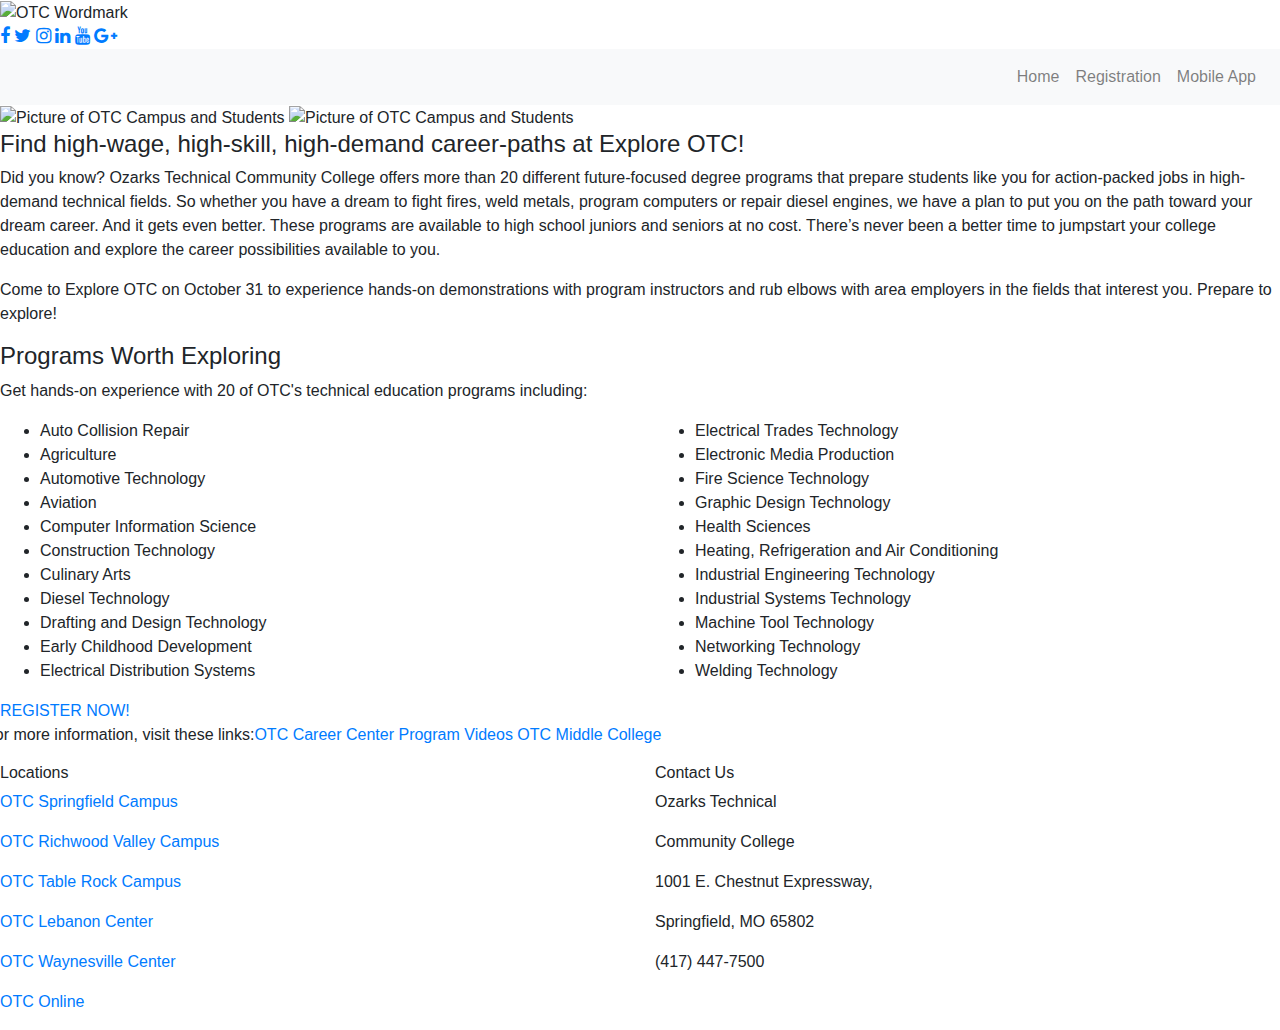
==== index.html @ 3a2e274f "Merge pull request #1 from sweter/feature/addProgram" ====
<!DOCTYPE html>
<html>
  <head>
    <meta charset="UTF-8">
    <meta name="viewport" content="width=device-width, initial-scale=1.0">
    <title>Explore OTC</title>
    <link rel="stylesheet" href="https://maxcdn.bootstrapcdn.com/bootstrap/4.0.0/css/bootstrap.min.css" integrity="sha384-Gn5384xqQ1aoWXA+058RXPxPg6fy4IWvTNh0E263XmFcJlSAwiGgFAW/dAiS6JXm" crossorigin="anonymous">  
    <link rel="stylesheet" href="https://cdnjs.cloudflare.com/ajax/libs/font-awesome/4.7.0/css/font-awesome.min.css">
    <link rel="stylesheet" href="Styles/IndexStyles.css" type="text/css">
    <link rel="icon" href="Images/OTC_webicon.jpg" type="image/gif" sizes="16x16">
  </head>
  <body>
    <header>
      <img class="wordmark" src="Images/OTC-Wordmark-White.png" width="345px" alt="OTC Wordmark">
      <div id="socialMedia">
        <span><a href="https://www.facebook.com/ozarkstech" target="_blank"><i class="fa fa-facebook" style="font-size:18px"></i></a></span>
        <span><a href="https://twitter.com/otcedu" target="_blank"><i class="fa fa-twitter" style="font-size:18px"></i></a></span>
        <span><a href="https://www.instagram.com/ozarkstech/" target="_blank"><i class="fa fa-instagram" style="font-size:18px"></i></a></span>
        <span><a href="https://www.linkedin.com/school/ozarks-technical-community-college/" target="_blank"><i class="fa fa-linkedin" style="font-size:18px"></i></a></span>
        <span><a href="https://www.youtube.com/user/OTCvids" target="_blank"><i class="fa fa-youtube" style="font-size:18px"></i></a></span>
        <span><a href="https://plus.google.com/+otcedu" target="_blank"><i class="fa fa-google-plus" style="font-size:18px"></i></a></span>
        </div>
    </header>
      </body>
        <nav class="navbar navbar-expand-md bg-light navbar-light">
        
          <!-- Toggler/collapsibe Button -->
          <button class="navbar-toggler" type="button" data-toggle="collapse" data-target="#collapsibleNavbar">
            <span class="navbar-toggler-icon"></span>
          </button>
        
          <!-- Navbar links -->
          <div class="collapse navbar-collapse justify-content-end" id="collapsibleNavbar">
            <ul class="navbar-nav">
              <li class="nav-item">
                <a class="nav-link" href="index.html">Home</a>
              </li>
              <li class="nav-item">
                <a class="nav-link" href="registration.html">Registration</a>
              </li>
              <li class="nav-item">
                <a class="nav-link" href="app.html">Mobile App</a>
              </li> 
            </ul>
          </div> 
        </nav>
        <div class="divImg">
            <img class="mainImage" src="Images/OTC_Header.jpg" alt="Picture of OTC Campus and Students">
            <img class="phoneImage" src="Images/OTC_Header_Mobile.jpg" alt="Picture of OTC Campus and Students">                    
        </div>
        <div class="info">
            <h4>Find high-wage, high-skill, high-demand career-paths at Explore OTC!</h4>
          <p>Did you know? Ozarks Technical Community College offers more than 20 different future-focused degree programs that prepare students like you for action-packed jobs in high-demand technical fields. 
            So whether you have a dream to fight fires, weld metals, program computers or repair diesel engines, we have a plan to put you on the path toward your dream career. And it gets even better. These programs are available to high school juniors and seniors at no cost. 
            There’s never been a better time to jumpstart your college education and explore the career possibilities available to you.</p>
          <p>Come to Explore OTC on October 31 to experience hands-on demonstrations with program instructors and rub elbows with area employers in the fields that interest you. Prepare to explore!
          </p>
        </div>
        <h4 id="programsHeader">Programs Worth Exploring</h4>
        <p id="programsSubHeader">Get hands-on experience with 20 of OTC's technical education programs including:</p>
        <div class="row">
          <div class="col-sm-6" id="program1">
              <ul>
                  <li>Auto Collision Repair</li>
                  <li>Agriculture</li>
                  <li>Automotive Technology</li>
                  <li>Aviation</li>
                  <li>Computer Information Science</li>
                  <li>Construction Technology</li>
                  <li>Culinary Arts</li>
                  <li>Diesel Technology</li>
                  <li>Drafting and Design Technology</li>
                  <li>Early Childhood Development</li>
                  <li>Electrical Distribution Systems</li>            
                </ul>
          </div>
          <div class="col-sm-6" id="program2">
              <ul>
                  <li>Electrical Trades Technology</li>
                  <li>Electronic Media Production</li>
                  <li>Fire Science Technology</li> 
                  <li>Graphic Design Technology</li>
                  <li>Health Sciences</li>
                  <li>Heating, Refrigeration and Air Conditioning</li>
                  <li>Industrial Engineering Technology</li>
                  <li>Industrial Systems Technology</li>
                  <li>Machine Tool Technology</li>
                  <li>Networking Technology</li>
                  <li>Welding Technology</li>
                </ul>
          </div>
         </div>
         <div id="forBtn"> 
         <a id="registerBtn" href="registration.html">REGISTER NOW!</a>
         </div>
         <div class="row" id="linksDiv">
           <p id="linksP">For more information, visit these links:</p>
           <div id="links">
           <a href="https://academics.otc.edu/careercenter/" target="_blank">OTC Career Center</a>
           <a href="https://academics.otc.edu/careercenter/technical-education-programs-for-high-school-students/" target="_blank">Program Videos</a>
           <a href="https://academics.otc.edu/middlecollege/" target="_blank">OTC Middle College</a>
           </div>
           </div>
        <footer>
          <div class="row">
          <div class="col-sm-6">
              <h6>Locations</h6>
              <p><a href="https://springfield.otc.edu/" target="_blank">OTC Springfield Campus</a></p>
              <p><a href="https://richwoodvalley.otc.edu/" target="_blank">OTC Richwood Valley Campus</a></p>
              <p><a href="https://tablerock.otc.edu/" target="_blank">OTC Table Rock Campus</a></p>
              <p><a href="https://lebanon.otc.edu/" target="_blank">OTC Lebanon Center</a></p>
              <p><a href="https://waynesville.otc.edu/" target="_blank">OTC Waynesville Center</a></p>
              <p><a href="https://online.otc.edu/" target="_blank">OTC Online</a></p>
          </div>
          <div class="col-sm-6">
            <h6>Contact Us</h6>
            <p>Ozarks Technical <p>
            <p>Community College</p>
            <p>1001 E. Chestnut Expressway,</p>
            <p>Springfield, MO 65802</p>
            <p>(417) 447-7500</p>
            </div>
            </div>
        </footer>
        <script src="https://code.jquery.com/jquery-3.2.1.slim.min.js" integrity="sha384-KJ3o2DKtIkvYIK3UENzmM7KCkRr/rE9/Qpg6aAZGJwFDMVNA/GpGFF93hXpG5KkN" crossorigin="anonymous"></script>
        <script src="https://cdnjs.cloudflare.com/ajax/libs/popper.js/1.12.9/umd/popper.min.js" integrity="sha384-ApNbgh9B+Y1QKtv3Rn7W3mgPxhU9K/ScQsAP7hUibX39j7fakFPskvXusvfa0b4Q" crossorigin="anonymous"></script>
        <script src="https://maxcdn.bootstrapcdn.com/bootstrap/4.0.0/js/bootstrap.min.js" integrity="sha384-JZR6Spejh4U02d8jOt6vLEHfe/JQGiRRSQQxSfFWpi1MquVdAyjUar5+76PVCmYl" crossorigin="anonymous"></script>
  </body>
</html
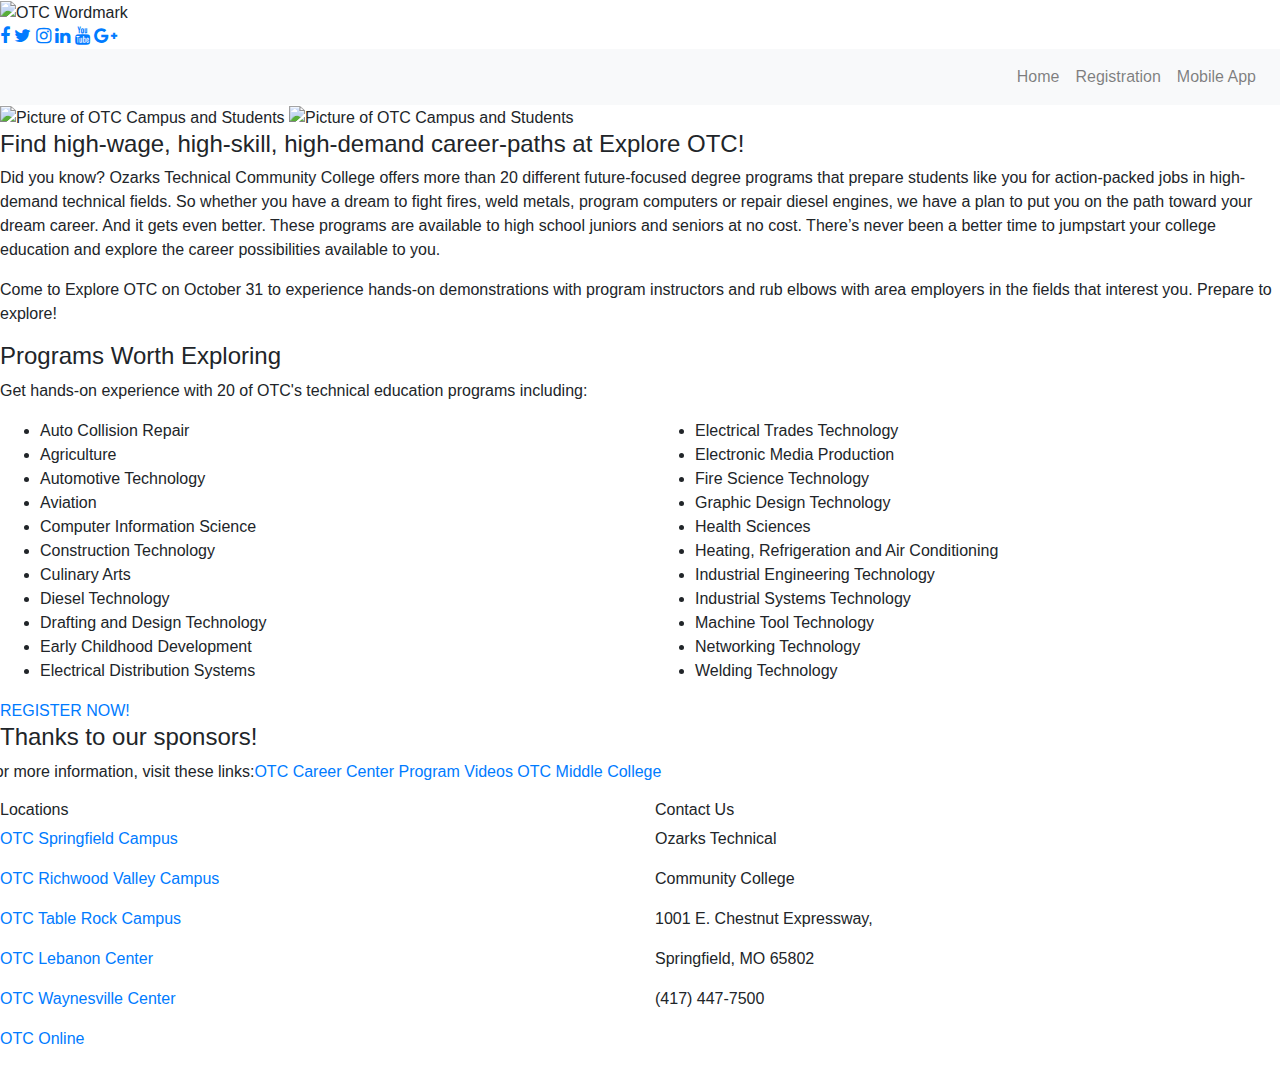
==== commit 8131e686: "WIP" ====
--- a/index.html
+++ b/index.html
@@ -93,6 +93,9 @@
          <div id="forBtn"> 
          <a id="registerBtn" href="registration.html">REGISTER NOW!</a>
          </div>
+         <div>
+           <h4 class="sponsor">Thanks to our sponsors!</h4>
+         </div>
          <div class="row" id="linksDiv">
            <p id="linksP">For more information, visit these links:</p>
            <div id="links">
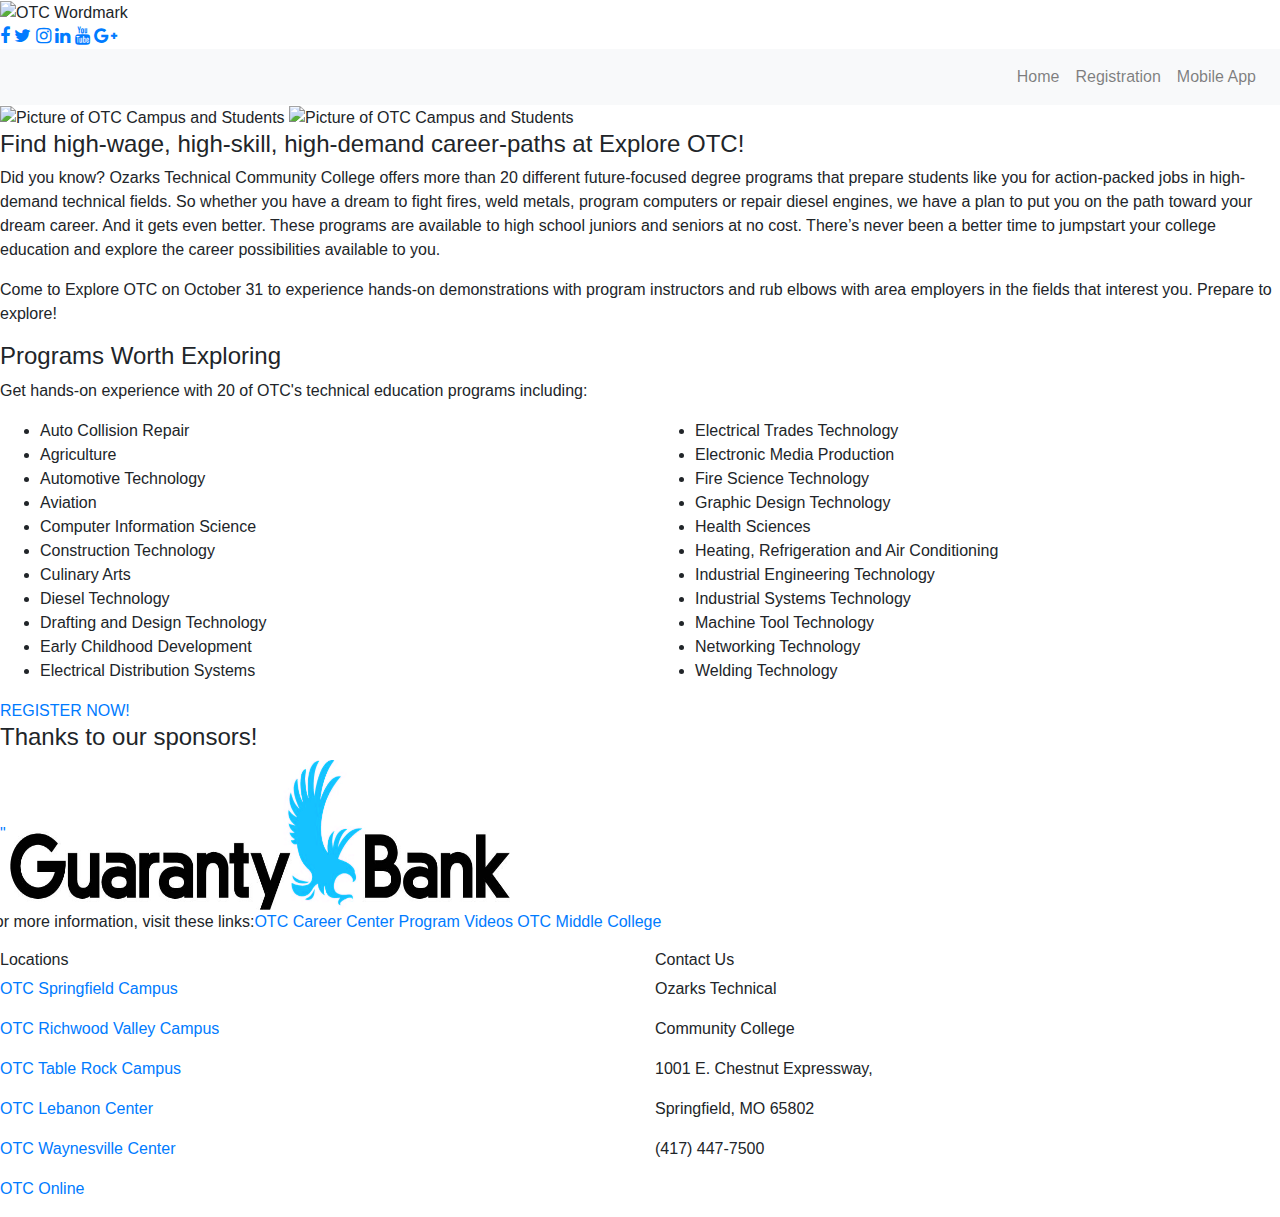
==== commit 791457c5: "More GB image adjustments" ====
--- a/index.html
+++ b/index.html
@@ -95,6 +95,9 @@
          </div>
          <div>
            <h4 class="sponsor">Thanks to our sponsors!</h4>
+              <a href="https://www.gbankmo.com/">
+           "    <img src="Images/GB_Logo_BlueCMYK_H_base.jpg" alt="Guaranty Bank logo" target="_blank" style="width:500px;height:150px;border:0;">
+              </a>
          </div>
          <div class="row" id="linksDiv">
            <p id="linksP">For more information, visit these links:</p>
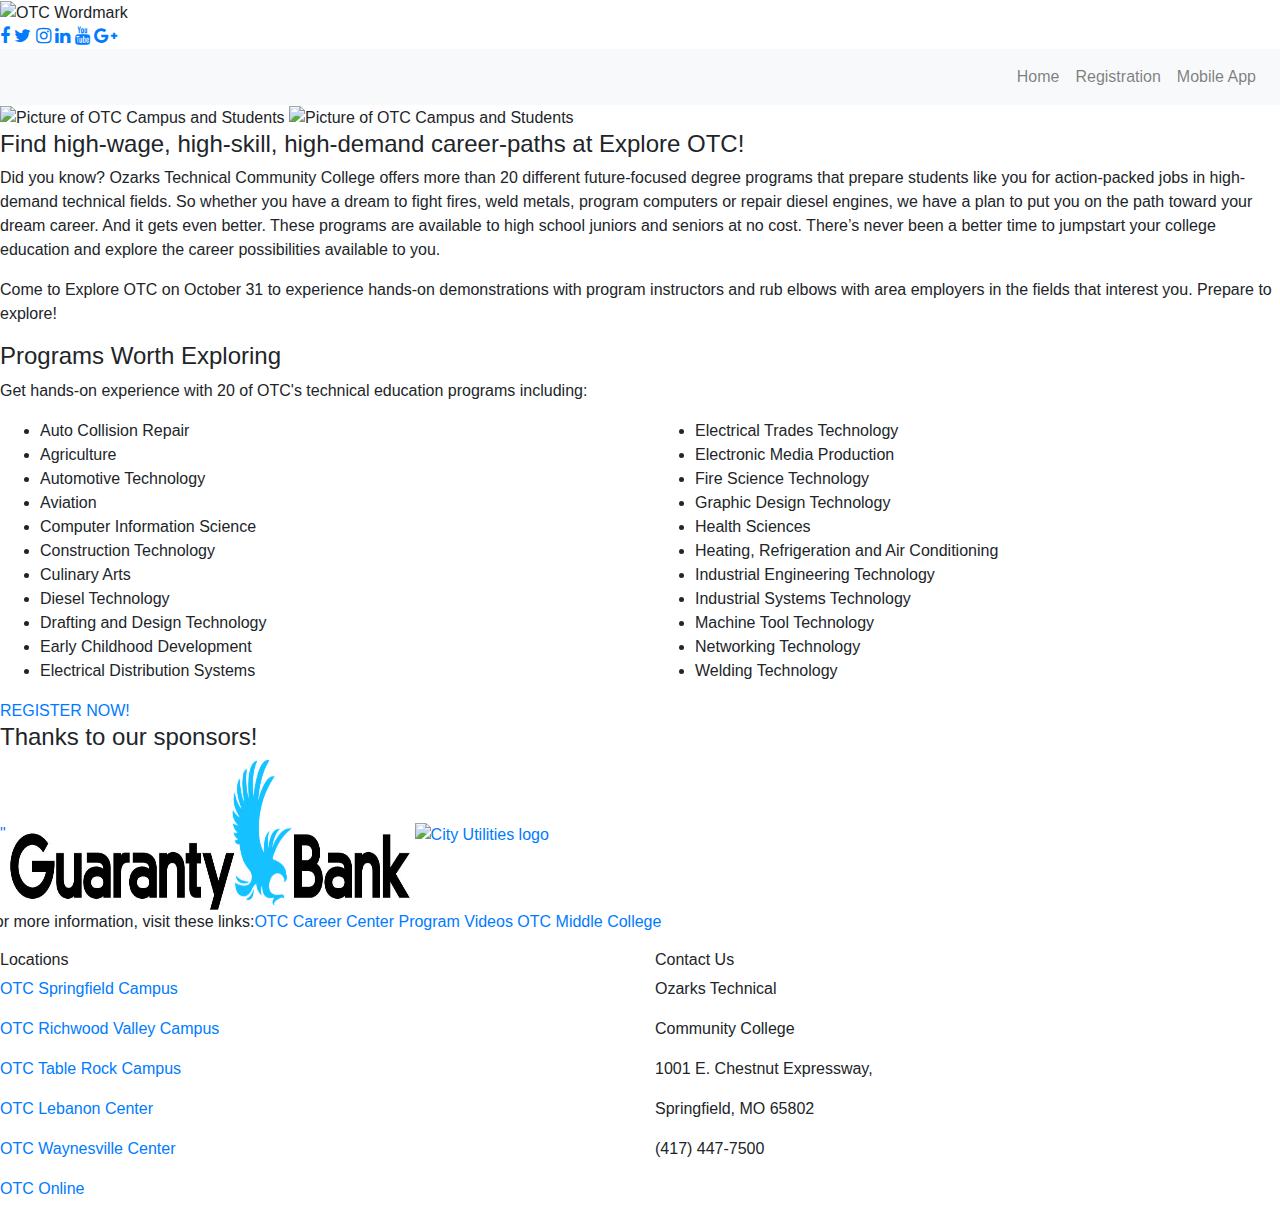
==== commit 1c61e242: "Adjusting image size" ====
--- a/index.html
+++ b/index.html
@@ -96,8 +96,11 @@
          <div>
            <h4 class="sponsor">Thanks to our sponsors!</h4>
               <a href="https://www.gbankmo.com/">
-           "    <img src="Images/GB_Logo_BlueCMYK_H_base.jpg" alt="Guaranty Bank logo" target="_blank" style="width:500px;height:150px;border:0;">
+           "    <img src="Images/GB_Logo_BlueCMYK_H_base.jpg" alt="Guaranty Bank logo" target="_blank" style="width:400px;height:150px;border:0;">
               </a>
+              <a href="https://www.cityutilities.net/">
+                <img src="Images/cityutilities-logo.png" alt="City Utilities logo" target="_blank" style="width:150px;height:100px;border=0;">
+                </a>
          </div>
          <div class="row" id="linksDiv">
            <p id="linksP">For more information, visit these links:</p>
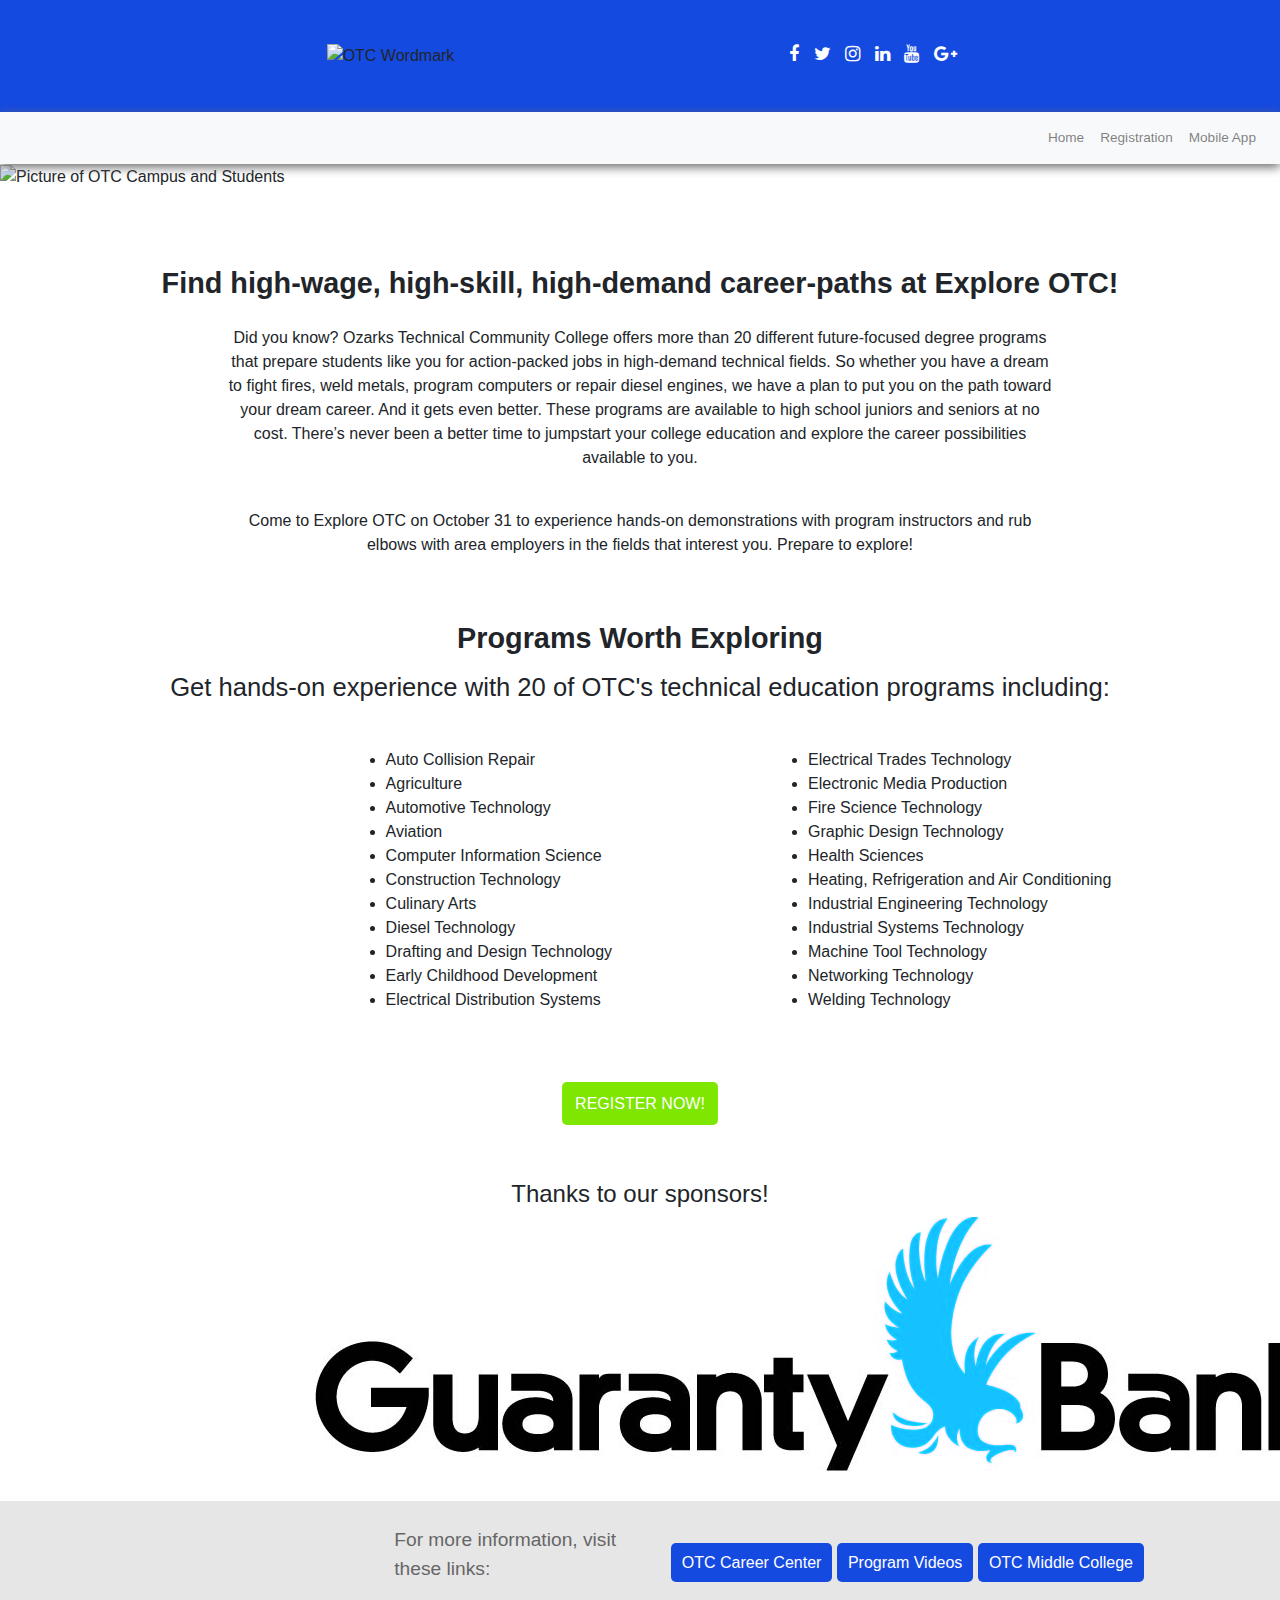
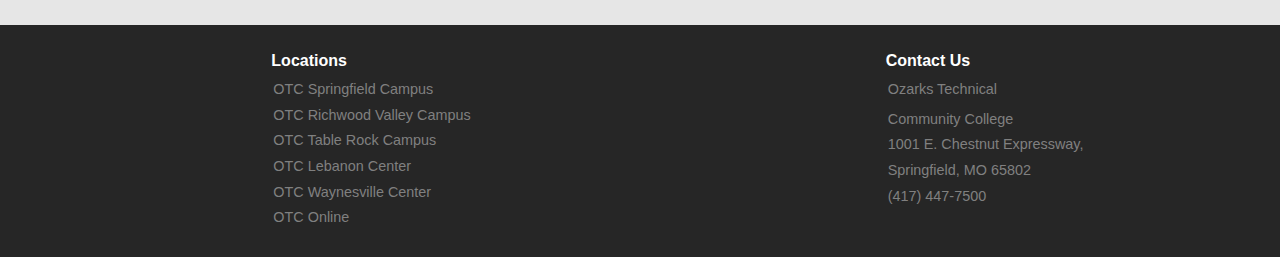
==== commit 8e1cc2d0: "Updated all the pages to fix the sponsor images" ====
--- a/index.html
+++ b/index.html
@@ -4,7 +4,7 @@
     <meta charset="UTF-8">
     <meta name="viewport" content="width=device-width, initial-scale=1.0">
     <title>Explore OTC</title>
-    <link rel="stylesheet" href="https://maxcdn.bootstrapcdn.com/bootstrap/4.0.0/css/bootstrap.min.css" integrity="sha384-Gn5384xqQ1aoWXA+058RXPxPg6fy4IWvTNh0E263XmFcJlSAwiGgFAW/dAiS6JXm" crossorigin="anonymous">  
+    <link rel="stylesheet" href="https://maxcdn.bootstrapcdn.com/bootstrap/4.0.0/css/bootstrap.min.css" integrity="sha384-Gn5384xqQ1aoWXA+058RXPxPg6fy4IWvTNh0E263XmFcJlSAwiGgFAW/dAiS6JXm" crossorigin="anonymous">
     <link rel="stylesheet" href="https://cdnjs.cloudflare.com/ajax/libs/font-awesome/4.7.0/css/font-awesome.min.css">
     <link rel="stylesheet" href="Styles/IndexStyles.css" type="text/css">
     <link rel="icon" href="Images/OTC_webicon.jpg" type="image/gif" sizes="16x16">
@@ -23,12 +23,12 @@
     </header>
       </body>
         <nav class="navbar navbar-expand-md bg-light navbar-light">
-        
+
           <!-- Toggler/collapsibe Button -->
           <button class="navbar-toggler" type="button" data-toggle="collapse" data-target="#collapsibleNavbar">
             <span class="navbar-toggler-icon"></span>
           </button>
-        
+
           <!-- Navbar links -->
           <div class="collapse navbar-collapse justify-content-end" id="collapsibleNavbar">
             <ul class="navbar-nav">
@@ -40,18 +40,18 @@
               </li>
               <li class="nav-item">
                 <a class="nav-link" href="app.html">Mobile App</a>
-              </li> 
+              </li>
             </ul>
-          </div> 
+          </div>
         </nav>
         <div class="divImg">
             <img class="mainImage" src="Images/OTC_Header.jpg" alt="Picture of OTC Campus and Students">
-            <img class="phoneImage" src="Images/OTC_Header_Mobile.jpg" alt="Picture of OTC Campus and Students">                    
+            <img class="phoneImage" src="Images/OTC_Header_Mobile.jpg" alt="Picture of OTC Campus and Students">
         </div>
         <div class="info">
             <h4>Find high-wage, high-skill, high-demand career-paths at Explore OTC!</h4>
-          <p>Did you know? Ozarks Technical Community College offers more than 20 different future-focused degree programs that prepare students like you for action-packed jobs in high-demand technical fields. 
-            So whether you have a dream to fight fires, weld metals, program computers or repair diesel engines, we have a plan to put you on the path toward your dream career. And it gets even better. These programs are available to high school juniors and seniors at no cost. 
+          <p>Did you know? Ozarks Technical Community College offers more than 20 different future-focused degree programs that prepare students like you for action-packed jobs in high-demand technical fields.
+            So whether you have a dream to fight fires, weld metals, program computers or repair diesel engines, we have a plan to put you on the path toward your dream career. And it gets even better. These programs are available to high school juniors and seniors at no cost.
             There’s never been a better time to jumpstart your college education and explore the career possibilities available to you.</p>
           <p>Come to Explore OTC on October 31 to experience hands-on demonstrations with program instructors and rub elbows with area employers in the fields that interest you. Prepare to explore!
           </p>
@@ -71,14 +71,14 @@
                   <li>Diesel Technology</li>
                   <li>Drafting and Design Technology</li>
                   <li>Early Childhood Development</li>
-                  <li>Electrical Distribution Systems</li>            
+                  <li>Electrical Distribution Systems</li>
                 </ul>
           </div>
           <div class="col-sm-6" id="program2">
               <ul>
                   <li>Electrical Trades Technology</li>
                   <li>Electronic Media Production</li>
-                  <li>Fire Science Technology</li> 
+                  <li>Fire Science Technology</li>
                   <li>Graphic Design Technology</li>
                   <li>Health Sciences</li>
                   <li>Heating, Refrigeration and Air Conditioning</li>
@@ -90,17 +90,17 @@
                 </ul>
           </div>
          </div>
-         <div id="forBtn"> 
-         <a id="registerBtn" href="registration.html">REGISTER NOW!</a>
+         <div id="forBtn">
+             <a id="registerBtn" href="registration.html">REGISTER NOW!</a>
          </div>
-         <div>
-           <h4 class="sponsor">Thanks to our sponsors!</h4>
+         <div class="sponsor">
+           <h4>Thanks to our sponsors!</h4>
               <a href="https://www.gbankmo.com/">
-           "    <img src="Images/GB_Logo_BlueCMYK_H_base.jpg" alt="Guaranty Bank logo" target="_blank" style="width:400px;height:150px;border:0;">
+               <img src="Images/GB_Logo_BlueCMYK_H_base.jpg" id="gbBank" alt="Guaranty Bank logo" target="_blank">
               </a>
               <a href="https://www.cityutilities.net/">
-                <img src="Images/cityutilities-logo.png" alt="City Utilities logo" target="_blank" style="width:150px;height:100px;border=0;">
-                </a>
+                <img src="Images/cityutilities-logo.png" id="cu" alt="City Utilities logo" target="_blank">
+            </a>
          </div>
          <div class="row" id="linksDiv">
            <p id="linksP">For more information, visit these links:</p>
@@ -135,4 +135,4 @@
         <script src="https://cdnjs.cloudflare.com/ajax/libs/popper.js/1.12.9/umd/popper.min.js" integrity="sha384-ApNbgh9B+Y1QKtv3Rn7W3mgPxhU9K/ScQsAP7hUibX39j7fakFPskvXusvfa0b4Q" crossorigin="anonymous"></script>
         <script src="https://maxcdn.bootstrapcdn.com/bootstrap/4.0.0/js/bootstrap.min.js" integrity="sha384-JZR6Spejh4U02d8jOt6vLEHfe/JQGiRRSQQxSfFWpi1MquVdAyjUar5+76PVCmYl" crossorigin="anonymous"></script>
   </body>
-</html+</html
--- a/Styles/IndexStyles.css
+++ b/Styles/IndexStyles.css
@@ -0,0 +1,253 @@
+
+body, html{
+    margin: 0;
+    padding: 0;
+    height: 100%;
+    font-family: Arial, Helvetica, sans-serif;
+}
+
+.row{
+    margin: 0;
+    padding: 0;
+}
+
+.mainImage{
+    width: 100%;
+    height: auto;
+}
+
+.phoneImage{
+    width: 100%;
+    height: auto;
+    display: none;
+}
+
+/*Styles for Navbar*/
+.navbar{
+    background-color:  #e6e6e6;
+    border: none;
+    margin: 0;
+    box-shadow: 0 3px 10px #666666;
+}
+
+.navbar a{
+    color: #666666;
+    font-size: 85%;
+}
+
+/*Styles for Blue Header*/
+header{
+    background-color: #154ae1;
+}
+
+header img{
+    margin-left: 23%;
+    padding: 1.5%;
+}
+
+/*Social Media icons*/
+i{
+    color: #ffffff;
+    padding: 0 5px 0 5px;
+}
+
+#socialMedia{
+    display: inline;
+    margin-left: 30%;
+}
+
+/*Styles for text about the event*/
+.info{
+    width: 100%;
+    text-align: center;
+}
+
+.info h4{
+    font-size: 180%;
+    margin-top: 6%;
+    margin-bottom: 2%;
+    font-weight: bold;
+}
+
+.info p{
+    width: 65%;
+    margin: auto;
+    margin-bottom: 3%;
+}
+
+/*Styles for Register Button*/
+#registerBtn{
+    background-color: #7ee600;
+    color: white;
+    padding: 1%;
+    border-radius: 5px;
+    text-align: center;
+}
+
+#forBtn{
+    text-align: center;
+    margin-bottom: 5%;
+    margin-top: 5%;
+}
+
+/*Styles for Sponsor section*/
+.sponsor{
+    text-align: center;
+}
+#gbBank{
+    position: relative;
+    left: 20%;
+    padding-bottom: 30px;
+}
+#cu {
+    position: relative;
+    left: 30%;
+}
+
+
+/*Styles for OTC links*/
+#linksDiv{
+    background-color: #e6e6e6;
+    color: #666666;
+    padding: 2%;
+}
+
+#links{
+    width: 45%;
+    margin: auto;
+}
+
+#links a{
+    background-color: #154ae1;
+    color: #ffffff;
+    padding: 2%;
+    border-radius: 5px;
+    text-decoration: none;
+}
+
+#links a:hover{
+    background-color: #b3b3b3;
+}
+
+#linksP{
+    width: 20%;
+    margin-left: 30%;
+    font-size: 120%;
+}
+/*Column containing the ul*/
+.col-sm-6{
+    padding-left: 20%;
+}
+
+/*Styles for list of 20 programs*/
+#program1{
+    padding-left:27%;
+}
+
+#program2{
+    padding-left: 10%;
+}
+
+#programsSubHeader{
+    font-size: 160%;
+    text-align: center;
+    padding-bottom: 2%;
+    
+}
+
+#programsHeader{
+    font-size: 180%;
+    font-weight: bold;
+    text-align: center;
+    margin-top: 5%;
+    margin: auto;
+    padding-top: 2%;
+    padding-bottom: 1%;
+}
+
+/*Footer Styles*/
+footer{
+    width: 100%;
+    background-color:  #262626;
+    padding: 2%;
+    text-align: center;
+}
+
+footer h6{
+    font-weight: bold;
+    color: #ffffff;
+    margin-bottom: 2%;
+    text-align: left;
+}
+
+footer p{
+    font-size: 90%;
+    color: #808080;
+    margin: 0;
+    text-align: left;
+    padding: 2px;
+}
+
+footer a{
+    color: #808080;
+   
+}
+
+footer a:hover{
+    color: #ffffff;
+    text-decoration: none;
+}
+
+
+@media(max-width: 1370px){
+    .wordmark{width: 320px;}
+    header{padding: 2%;}
+    #socialMedia{margin-left: 25%;}
+}
+
+@media(max-width: 1140px){
+    #socialMedia{margin-left: 20%;}
+    .info p{width: 75%;}
+    #program1{padding-left: 20%;}
+    #links{width: 100%; text-align: center; margin-top: 5%;}
+    #linksP{width: 100%; text-align: center; margin: 0;}
+    #gbBank{left: 0%;}
+}
+
+@media(max-width: 1000px){
+    #socialMedia{margin-left: 15%;}
+    .wordmark{width: 280px;}
+    #program1{padding-left: 15%;}
+    #program2{padding-left: 5%;}
+}
+
+@media(max-width: 850px){
+    .wordmark{margin-left: 10%;}
+    .info h4{font-size: 160%;}
+    #programsHeader{font-size: 160%;}
+    #programsSubHeader{font-size: 140%;}
+    #program1{padding-left: 10%;}
+    #program2{padding-left: 3%;}
+}
+
+@media(max-width: 700px){
+    .wordmark{margin-left: 5%;}
+    #socialMedia{display: none;}
+    .mainImage{display: none;}
+    .phoneImage{display: initial;}
+}
+
+@media(max-width:590px){
+    .wordmark{width: 260px;}
+    .info h4{font-size: 140%;}
+    #programsHeader{font-size: 140%;}
+    #programsSubHeader{font-size: 120%;}
+    #program1{padding-left: 0;}
+    #program2{padding-left: 0;}
+    #links a{display: block; margin-top: 1%; margin-bottom: 1%;}
+}
+
+@media(max-width: 450px){
+    .wordmark{width: 240px;}
+}
+
